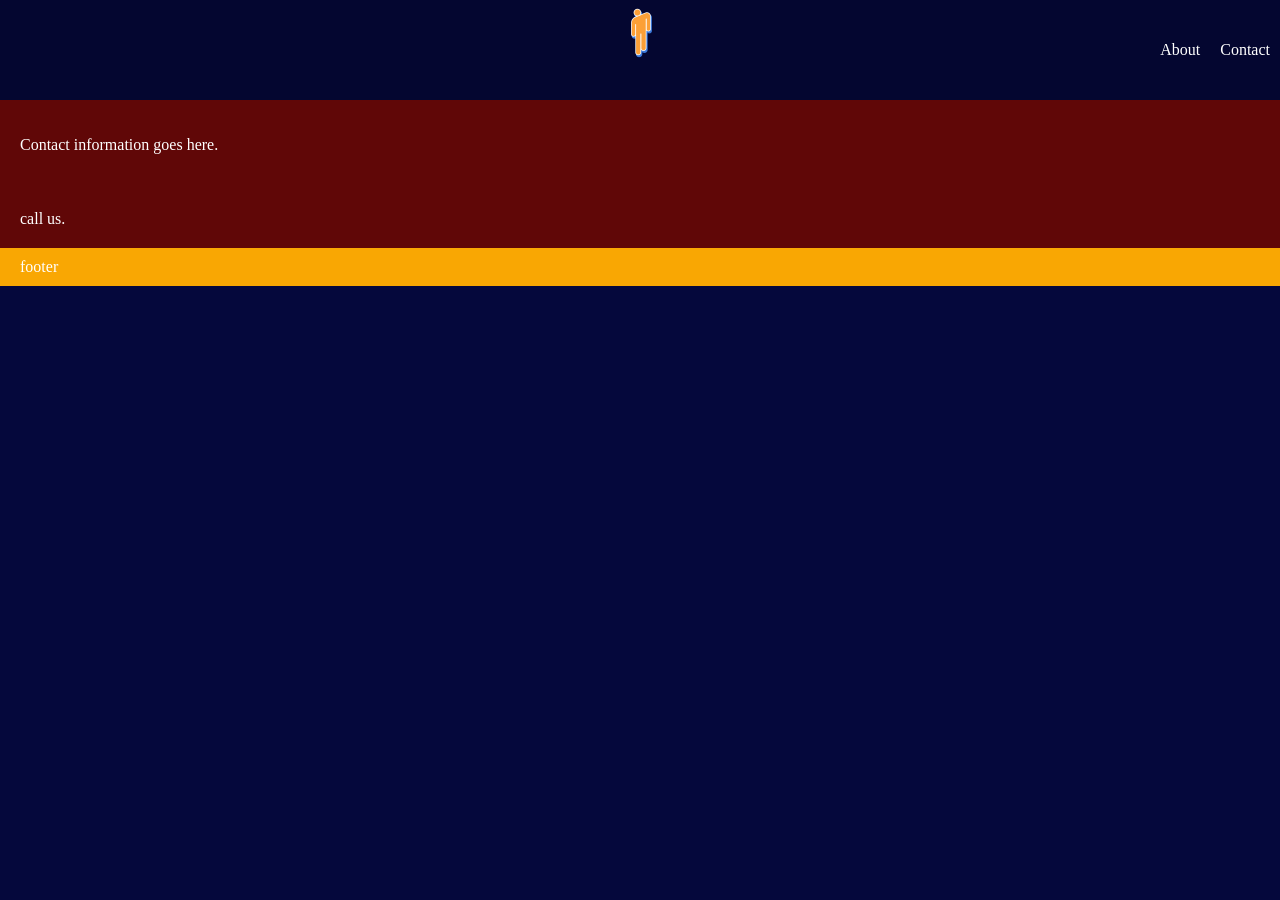
==== pages/Contact.html @ be5ddd4b "first commit" ====
<!DOCTYPE html>
<html>
	<head>
		<meta charset="UTF-8">
		<title>made by Claire</title>
		<link rel="stylesheet" href="../styles of contact.css">
	</head>
	<body>
        <header>
  			<div class="logo">
   			<a href="../index.html" title="GBH">Claire Logo</a>
  			</div>
			<nav>
				<ul>
					<li><a href="About.html">About</a></li>
					<li><a href="Contact.html">Contact</a></li>
				</ul>
			</nav>
		</header>
		<section>
			<p>Contact information goes here.</p>
		</section>
		<section>call us.</section>
		<footer>footer</footer>

	</body>
</html>
---- styles of contact.css ----
/* 1. 設定所有超連結的初始狀態 */
a {
  text-decoration: none; /* 移除所有連結預設的底線 */
  color: inherit;        /* 繼承父元素的文字顏色，或指定您要的顏色 (例如 white) */
  transition: color 0.3s; /* 選配：讓變色過程滑順一點 */
}
a:hover {
  text-decoration: none;  /* 確保 hover 時也不會出現底線 */
  color: rgb(249, 167, 3);         /* 這裡設定您想要的變色數值 */
}



body {
  background-color: #05083c;
  color: rgb(255, 255, 255);
  margin: 0;
  padding: 0;
}



header{
  background-color: #040630;
  padding: 10px;
  position: relative; /* 作為 Logo 定位的基準,讓a標籤可以設定寬高手動調整 */
  display: flex;
  align-items: center; /* 垂直居中 */
  height: 80px; /* 確保高度足夠容納 Logo */
}
header .logo {
  position: absolute;
  left: 50%;
  transform: translateX(-50%); /*left: 50% 會讓 Logo 左邊界對齊中線*/
}
header .logo a{
  background-image: url("image/logo.png");
  background-size: contain; /*讓圖片完整顯示*/
  background-repeat: no-repeat; /*避免重複*/
  display: inline-block; /*讓a標籤可以設定寬高*/
  width: 50px;
  height: 80px;
  text-indent: -9999999px; /*隱藏文字*/
  overflow: hidden; /*隱藏超出部分*/
}



nav {
  margin-left: auto; /* 將導航欄推到右側 */
}
ul {
  display: flex;
  list-style: none;        /* 移除預設的小圓點 */
  padding: 0;              /* 移除預設的內邊距，避免置中偏移 */
}
li {
  margin-left: 20px; /* 選單項目之間的間距 */
}













section{
  background-color: rgb(96, 7, 7);
  padding: 20px;
  display:flex; /*flexbox排列方式*/
  /*flex-direction: row-reverse;反向排列*/
}
.feature-box div{
  width: 100px;
  height: 100px;
  margin: 10px;
  text-align: center;
  line-height: 100px; /*讓文字垂直置中*/
  font-size: 24px;
  color: white;
  border-radius: 12px;
}
section.feature-box.main div{
  background-color: rgb(200, 200, 200);
}
section.feature-box.content div{
  background-color: rgb(224, 40, 40);
}
footer{
  background-color: rgb(249, 167, 3);
  padding: 10px 20px;
}
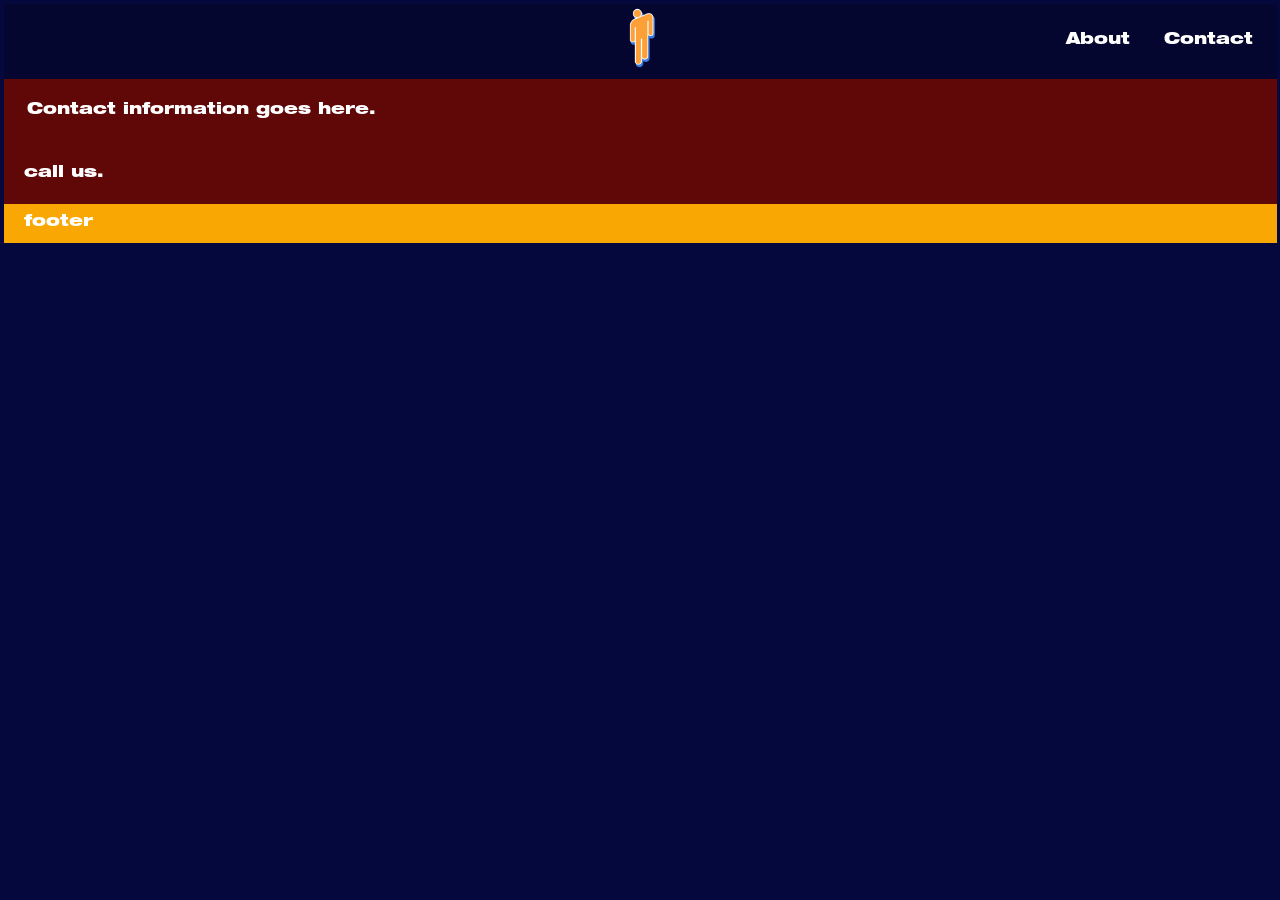
==== commit 9da4b3af: "變更大小寫" ====
--- a/pages/Contact.html
+++ b/pages/Contact.html
@@ -12,8 +12,8 @@
   			</div>
 			<nav>
 				<ul>
-					<li><a href="About.html">About</a></li>
-					<li><a href="Contact.html">Contact</a></li>
+					<li><a href="ABOUT.html">About</a></li>
+					<li><a href="CONTACT.html">Contact</a></li>
 				</ul>
 			</nav>
 		</header>
--- a/styles of contact.css
+++ b/styles of contact.css
@@ -9,7 +9,16 @@
   color: rgb(249, 167, 3);         /* 這裡設定您想要的變色數值 */
 }
 
-
+* {
+  margin: 0;
+  padding: 3.5px;
+  box-sizing: border-box;
+  font-family: 'BillieAlbumFont', serif;
+}
+@font-face {
+  font-family: 'BillieAlbumFont';
+  src: url('font/BillieAlbumFont.woff.otf') format("woff");
+}
 
 body {
   background-color: #05083c;
@@ -22,11 +31,11 @@
 
 header{
   background-color: #040630;
-  padding: 10px;
+  padding: 13px;
   position: relative; /* 作為 Logo 定位的基準,讓a標籤可以設定寬高手動調整 */
   display: flex;
   align-items: center; /* 垂直居中 */
-  height: 80px; /* 確保高度足夠容納 Logo */
+  height: 75px; /* 確保高度足夠容納 Logo */
 }
 header .logo {
   position: absolute;
@@ -38,8 +47,8 @@
   background-size: contain; /*讓圖片完整顯示*/
   background-repeat: no-repeat; /*避免重複*/
   display: inline-block; /*讓a標籤可以設定寬高*/
-  width: 50px;
-  height: 80px;
+  width: 60px;
+  height: 60px;
   text-indent: -9999999px; /*隱藏文字*/
   overflow: hidden; /*隱藏超出部分*/
 }
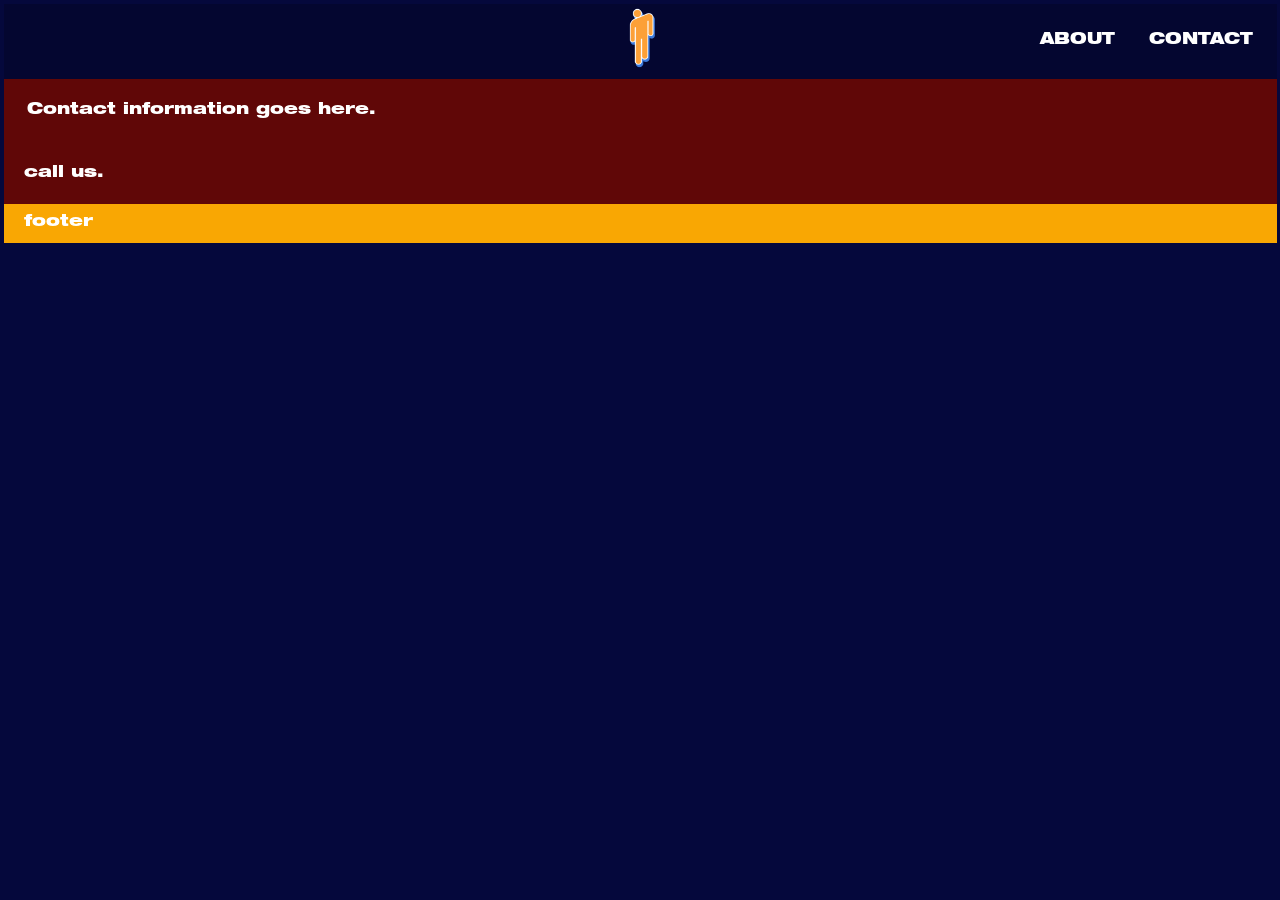
==== commit bbabbda3: "大小寫變更" ====
--- a/pages/Contact.html
+++ b/pages/Contact.html
@@ -12,8 +12,8 @@
   			</div>
 			<nav>
 				<ul>
-					<li><a href="ABOUT.html">About</a></li>
-					<li><a href="CONTACT.html">Contact</a></li>
+					<li><a href="About.html">ABOUT</a></li>
+					<li><a href="Contact.html">CONTACT</a></li>
 				</ul>
 			</nav>
 		</header>
